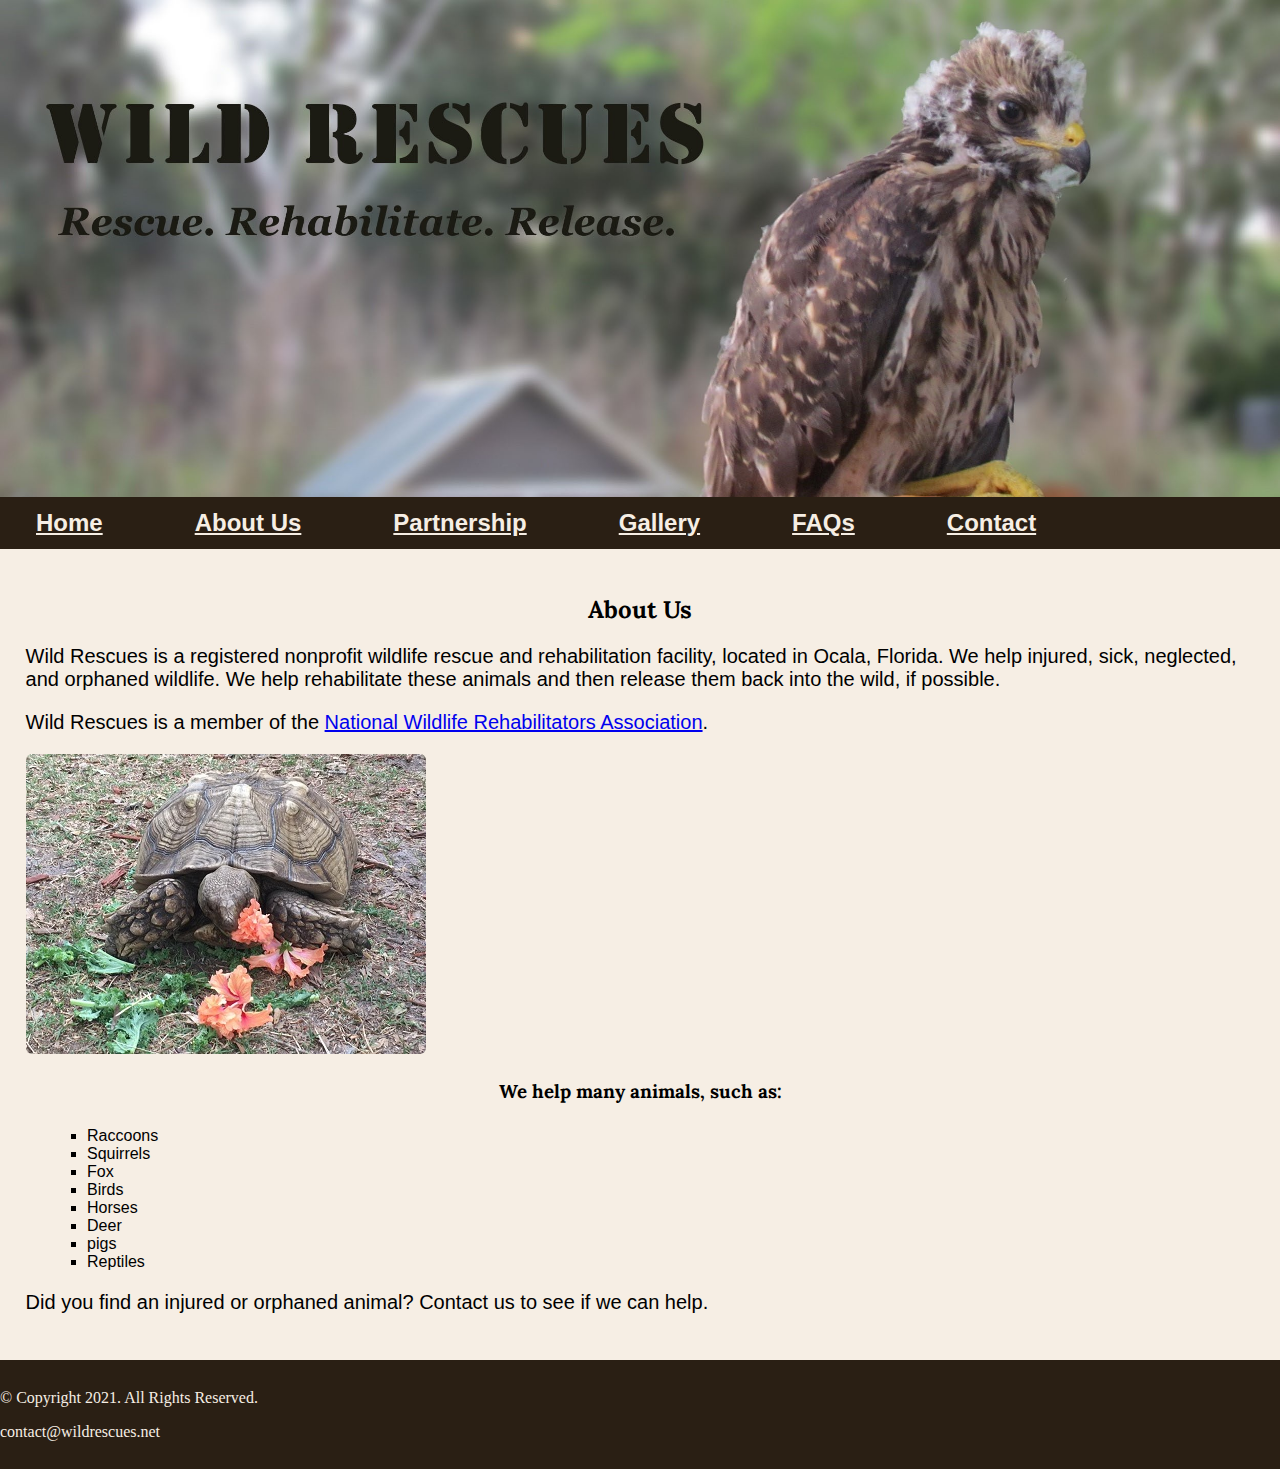
==== RESCUE/about.html @ 5012c47e "Initial commit" ====
<!DOCTYPE html>
<html lang="en">

  <head>
    <meta charset="utf-8">
    <meta name="viewport" content="width=device-width, initial-scale=1">
    <link rel="stylesheet" href="css/styles.css">
    <link rel="preconnect" href="https://fonts.googleapis.com">
    <link rel="preconnect" href="https://fonts.gstatic.com" crossorigin>
    <link href="https://fonts.googleapis.com/css2?family=Emblema+One&family=Lora:ital,wght@0,400..700;1,400..700&display=swap" rel="stylesheet">
    <link rel="icon" type="image/png" sizes="32x32" href="images/
    favicon-32.png">
    <link rel="apple-touch-icon" sizes="180x180" href="images/apple-
    touch-icon.png">
    <link rel="icon" sizes="192x192" href="images/android-chrome-192.png">

    <title>About Us</title>

    <header>
      <div class="tab-desk">
        <a href="index.html"></a>
      </div>

      <img src="images/baby-hawk.jpg" alt="rescued baby hawk">

      <div class="mobile">
        <h1>&#128062; Wild Rescues</h1>
        <h3>Rescue. Rehabilitate. Release.</h3>
      </div>
    </header>

    <nav>
      <nav>
        <ul>
          <li><a href="index.html">Home</a></li> &nbsp; &nbsp;
          <li><a href="about.html">About Us</a></li> &nbsp; &nbsp;
          <li><a href="partnership.html">Partnership</a></li> &nbsp; &nbsp;
          <li><a href="gallery.html">Gallery</a></li> &nbsp; &nbsp;
          <li><a href="faqs.html">FAQs</a></li> &nbsp; &nbsp;
          <li><a href="contact.html">Contact</a></li> &nbsp; &nbsp;
        </ul>
      </nav>
    </nav>

    <!-- Use the main area to add the main content to the webpage -->
    <main>

      <div id="info">

      <h2>About Us</h2>

      <p>
      Wild
      Rescues is a registered nonprofit wildlife rescue and rehabilitation
      facility, located in Ocala, Florida. We help injured, sick,
      neglected, and orphaned wildlife. We help rehabilitate these animals
      and then release them back into the wild, if possible.
      </p>

      <p>
      Wild Rescues is a member of the <a href="https://www.nwrawildlife.org/" target="_blank">National Wildlife Rehabilitators
      Association</a>.
      </p>

      <img src="images/tortoise.jpg" alt="tortoise eating vegetation" class="round">

      <h3>We help many animals, such as:</h3>

      <ul>
        <li>Raccoons</li>
        <li>Squirrels</li>
        <li>Fox</li>
        <li>Birds</li>
        <li>Horses</li>
        <li>Deer</li>
        <li>pigs</li>
        <li>Reptiles</li>
      </ul>

      <p>Did you find an injured or orphaned animal? Contact us to see if we can help.</p>

      </div>

    </main>

    <footer>
      <p>&copy; Copyright 2021. All Rights Reserved.</p>
      <p>contact@wildrescues.net</p>
    </footer>

</html>

<!--
 Student Name: Andrew Perel
 File Name: about.html
 Date: 2/8/2024
-->
---- RESCUE/css/styles.css ----
/*
Author: Andrew Perel
Date: 2/29/2024
File Name: styles.css
*/

/* CSS Reset */
body, header, nav, main, footer, img, h1, h3, ul, aside, figure, figcaption {
  margin: 0;
  padding: 0;
  border: 0;
}

/* Style rules for body and images */
body {
  background-color: #f6eee4;
}
img {
  max-width: 100%;
  display: block;
}

h2 {
  text-align: center;
  font-family: "Lora", serif;
}

/* Style rules for mobile viewport */

@media (max-width: 768px) {
  /* Style rules to show mobile class and hide tab-desk class */
  .mobile, .mobile-tablet{
    display: block;
  }
  .tab-desk, .desktop{
    visibility: hidden;
  }
}


/* Style rules for header area */
h1 {
  padding: 2%;
  text-align: center;
  font-family: "Emblema One", system-ui;
  font-weight: 400;
  font-style: normal;
}
h3 {
  padding: 2%;
  text-align: center;
  font-family: "Lora", serif;
  font-optical-sizing: auto;
  font-style: normal;
}

/* Style rules for navigation area */
nav {
  background-color: #2a1f14;
}
nav ul {
  list-style-type: none;
  align: center;
}
nav li {
  display: block;
  font-size: 1.5;
  font-family: Geneva, Arial, sans-serif;
  font-weight: bold;
  border-top-width: 0.5px;
  border-color: #f6eee4;
}
nav li a {
  display: block;
  color: #f6eee4;
  padding-top: 0.5;
  padding-bottom: 0.5;
  padding-left: 2;
  padding-right: 2;
}

/* Style rules for main content */
main {
  padding: 2%;
  font-family: "Lora", serif;
  font-optical-sizing: auto;
  font-style: normal;
}
main p {
  font-size: 1.25em;
}
main h3 {
  padding-top: 2%;
}

main ul {
  list-style-type: square;
}

.link {
  color: #4d3319;
  text-decoration: none;
  font-weight: bold;
  font-style: italic;
}

.action {
  font-size: 1.75em;
  font-weight: bold;
  align-items: center;
}

.round {
  border-radius: 6px;
}

aside {
  text-align: center;
  font-size: 1.5em;
  font-weight: bold;
  text-shadow: 4px 4px 10px #c5a687;
}

figure {
  border: 4px solid #2a1f14;
  box-shadow: 6px 6px 10px #c5a687;
  max-width: 400px;
  margin: 2% auto;
}

figcaption {
  padding: 2%;
  border-top: 4px solid #2a1f14;
}

#info ul {
  margin-left: 10%;
}

#contact, #form h2{
  align-items: center;
}

.tel-link {
  background-color: #2a1f14;
  padding: 2%;
  width: 80%;
  margin-top: 0%;
  margin-bottom: 0%;
  margin-left: auto;
  margin-right: auto;
}
.tel-link a {
  color: #f6eee4;
  text-decoration: none;
  font-weight: bold;
}

/* Style rules for main content */
main {
  padding: 2%;
  font-family: Verdana, Arial, sans-serif;
}
main p {
  font-size: 1.25;
}

main h3 {
  padding-top: 2%;
}

main ul {
  list-style-type: square;
}
.link {
  color: #4d3319;
  text-decoration: none;
  font-weight: bold;
  font-style: italic;
}
.action {
  font-size: 1.75;
  font-weight: bold;
  align: center;
}
#contact {
  align: center;
}

/* Style rules for form elements */
fieldset, input, textarea {
    margin-bottom: 2%;
}

fieldset legend {
    font-weight: bold;
    font-size: 1.25em;
}

label {
    display: block;
    padding-top: 2%;
}

form #submit {
    margin-top: 0;
    margin-bottom: 0;
    margin-left: auto;
    margin-right: auto;
    display: block;
    padding: 2%;
    background-color: #78593a;
    color: #f6eee4;
    font-size: 1.25em;
    border-radius: 10px;
}

/* Style rules for footer content */
footer {
  align: center;
  font-size: 0.85;
  background-color: #2a1f14;
  color: #f6eee4;
  padding-top: 1%;
  padding-bottom: 1%;
  padding-right: 0%;
  padding-left: 0%;
}
footer a {
  color: #f3e6d8;
  text-decoration: none;
}

/*  Media Query for Tablet Viewport */
@media print, screen and (min-width: 620px) {

  /* Tablet Viewport: Show tab-desk class, hide mobile class */
  .tab-desk {
    display: block;
  }

  .mobile {
    display: none;
  }

  /* Tablet Viewport: Style rules for nav area */
  nav li {
    border-top: none;
    display: inline-block;
    font-size: 1.25em;
  }

  nav li a {
    padding: 0.5em;
  }

  .grid {
    display: grid;
    grid-template-columns: auto auto;
    grid-gap: 10px;
  }

  aside {
    grid-column: 1 / span 2;
  }

  /* Desktop Viewport: Style rules for form elements */
  form {
    width: auto;
  }

  .form-grid {
    display: grid;
    grid-template-columns: auto auto;
    grid-gap: 20px;
  }

  .btn {
    grid-column: 1 / span 2;
  }
}

/* Media Query for Desktop Viewport */
@media screen and (min-width: 1000px) {

  /* Desktop Viewport: Show desktop class, hide mobile-tablet class */
  nav li {
    font-size: 1.5em;
  }

  nav li a {
    padding-top: 0.5em;
    padding-bottom: 0.5em;
    padding-left: 1.5em;
    padding-right: 1.5em;
  }

  nav li a:hover {
    color: #2a1f14;
    background-color: #f6eee4;
    opacity: 0.5;
  }

  /* Desktop Viewport: Style rules for main content */
  #info ul {
    margin-left: 5%;
  }

  .grid {
    grid-template-columns: auto auto auto;
    grid-gap: 30px;
  }

  aside {
    grid-column: 1 / span 3;
    font-size: 2em;
  }

  .mobile-tablet {
    display: none;
  }

  /* Style rules for table */
  table {
    border: 1px solid #2a1f14;
    border-collapse: collapse;
    margin-top: 0;
    margin-bottom: 0;
    margin-left: auto;
    margin-right: auto;
    font-family: "Lora", serif;
  }

  caption {
    font-size: 1.5em;
    font-weight: bold;
    padding: 1%;
  }

  th, td {
    border: 1px solid #2a1f14;
    padding: 1%;
  }

  th {
    background-color: #2a1f14;
    color: #fff;
    font-size: 1.15em;
  }

  tr:nth-child(odd) {
      background-color: #deccba;
  }

}

/* Media Query for Large Desktop Viewports */
@media screen and (min-width: 1921px) {

  body {
    background: linear-gradient(#f6eee4, #78593a);
  }

  #wrapper{
    width: 1920px;
    margin-top: 0;
    margin-bottom: 0;
    margin-left: auto;
    margin-right: auto;
  }

  main {
    background-color: #f6eee4;
  }

  .grid {
    grid-template-columns: auto auto auto auto;
  }

  aside {
    grid-column: 1 / span 4;
    font-size: 3em;
  }
}

/* Media Query for Print */
@media print {
  body {
    background-color: #ffffff;
    color: #000000;
  }
}

.addon {
  text-align: center;
  font-size: 2.5em;
  font-weight: bold;
  text-shadow: 4px 4px 10px #c5a687;
  font-family: "Lora", serif;
}
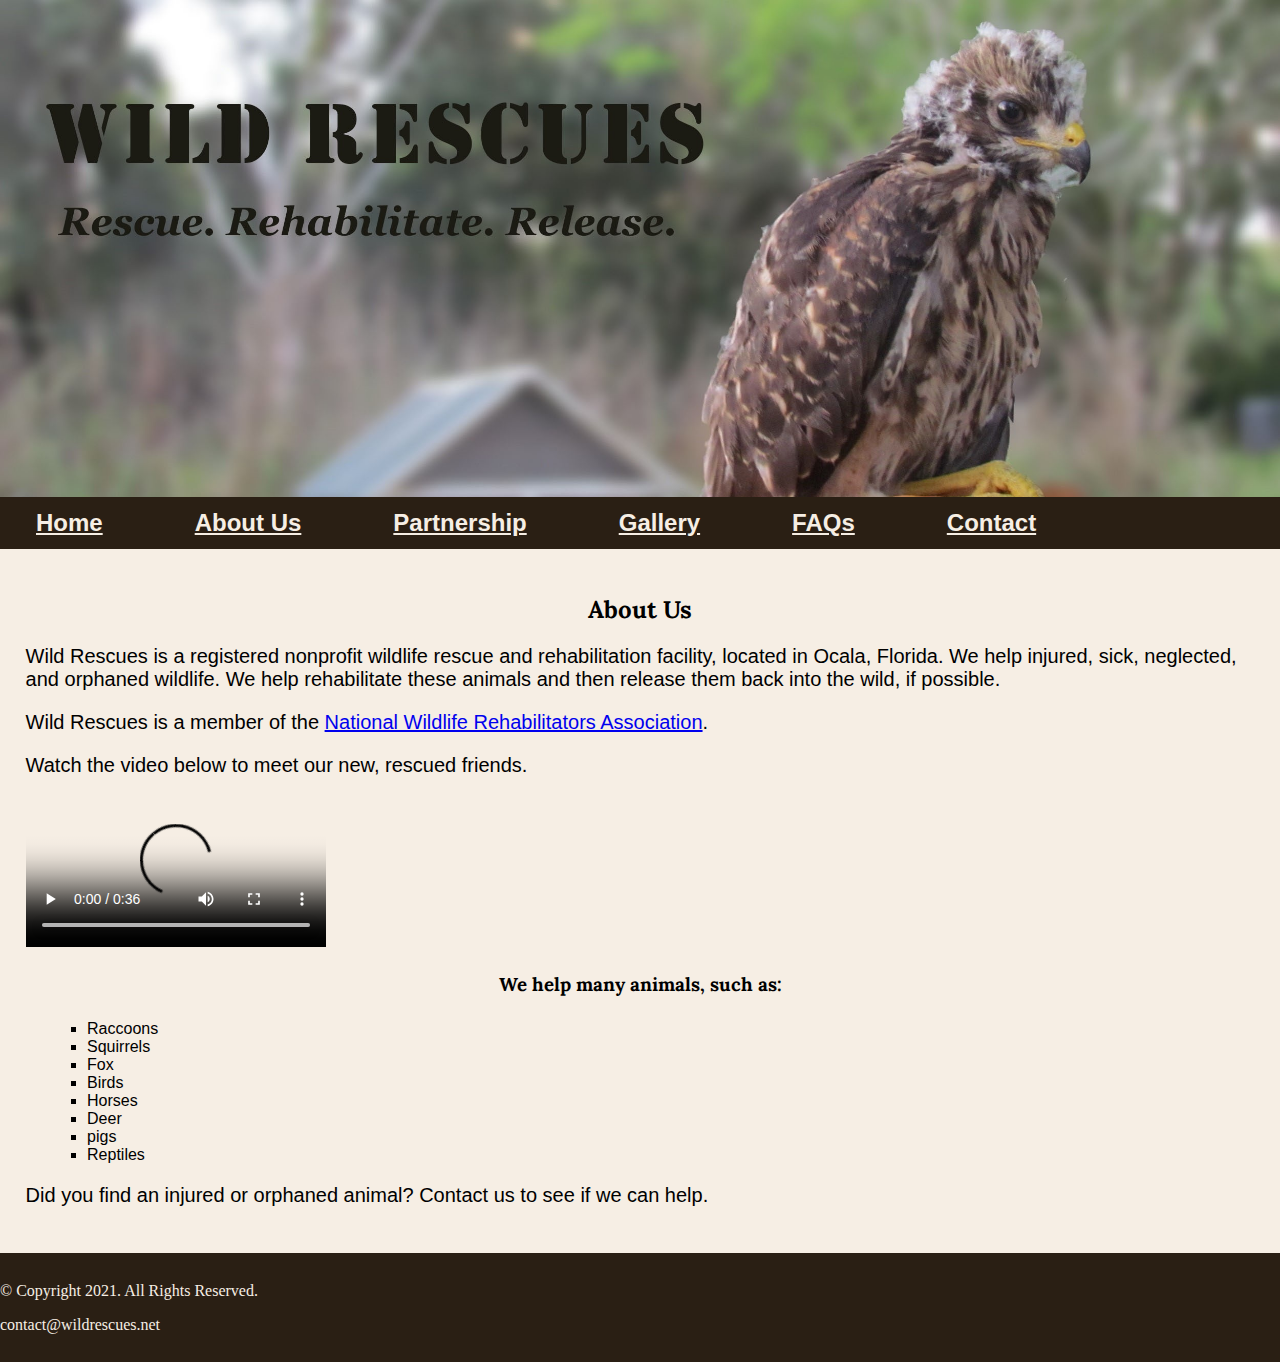
==== commit d2e8c233: "Summary" ====
--- a/RESCUE/about.html
+++ b/RESCUE/about.html
@@ -62,7 +62,15 @@
       Association</a>.
       </p>
 
-      <img src="images/tortoise.jpg" alt="tortoise eating vegetation" class="round">
+      <p>Watch the video below to meet our new, rescued friends.</p>
+
+      <video controls poster="baby-hawk.jpg">
+        <source src="media/wildrescues.mp4" type="video/mp4">
+        <source src="media/wildrescues.webm" type="video/webm">
+        <track src="media/captions.vtt" kind="captions" srclang="en" label="Captions">
+        <track src="media/descriptions.vtt" kind="descriptions" srclang="en" label="English Descriptions">
+        Legacy Browser: Video element not supported.
+      </video>
 
       <h3>We help many animals, such as:</h3>
 
--- a/RESCUE/css/styles.css
+++ b/RESCUE/css/styles.css
@@ -5,7 +5,7 @@
 */
 
 /* CSS Reset */
-body, header, nav, main, footer, img, h1, h3, ul, aside, figure, figcaption {
+body, header, nav, main, footer, img, h1, h3, ul, aside, figure, figcaption, video {
   margin: 0;
   padding: 0;
   border: 0;
@@ -15,7 +15,7 @@
 body {
   background-color: #f6eee4;
 }
-img {
+img, video {
   max-width: 100%;
   display: block;
 }
